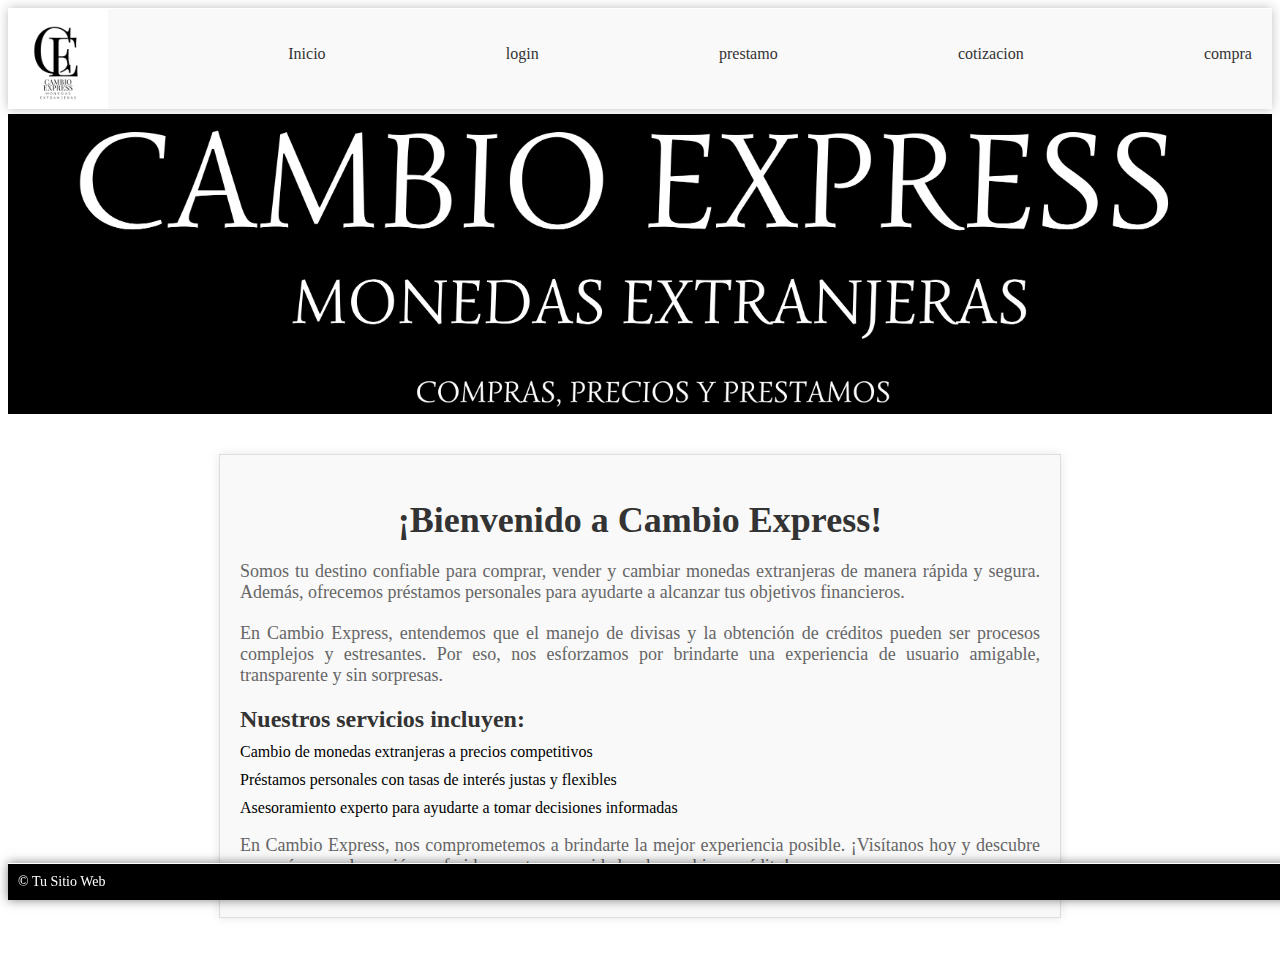
==== index.html @ 3cbeb241 "subiendo proyecto final" ====
<!DOCTYPE html>
<html lang="es">
<head>
    <meta charset="UTF-8">
    <meta name="viewport" content="width=device-width, initial-scale=1.0">
    <link rel="stylesheet" href="./style/nav.css">
    <link rel="stylesheet" href="./style/footer.css">
    <link rel="stylesheet" href="./style/banner.css">
    <link rel="stylesheet" href="./style/index.css">
    <link rel="hortcut icon" href="./img/LOGO.png" type="img/x-icon">
    <title>Cambio Express</title>
</head>
<body>
    <nav id="nav">
        <div id="menu-hamburguesa" class="menu-hamburguesa">
          <span></span>
          <span></span>
          <span></span>
        </div>
        <ul id="menu" class="menu">
        </ul>
      </nav>

      <div id="banner">
        <img src="/img/banner.png" alt="">
      </div>
      <div class="container">
        <h1>¡Bienvenido a Cambio Express!</h1>
        <p>Somos tu destino confiable para comprar, vender y cambiar monedas extranjeras de manera rápida y segura. Además, ofrecemos préstamos personales para ayudarte a alcanzar tus objetivos financieros.</p>
        <p>En Cambio Express, entendemos que el manejo de divisas y la obtención de créditos pueden ser procesos complejos y estresantes. Por eso, nos esforzamos por brindarte una experiencia de usuario amigable, transparente y sin sorpresas.</p>
        <h2>Nuestros servicios incluyen:</h2>
        <ul>
          <li>Cambio de monedas extranjeras a precios competitivos</li>
          <li>Préstamos personales con tasas de interés justas y flexibles</li>
          <li>Asesoramiento experto para ayudarte a tomar decisiones informadas</li>
        </ul>
        <p>En Cambio Express, nos comprometemos a brindarte la mejor experiencia posible. ¡Visítanos hoy y descubre por qué somos la opción preferida para tus necesidades de cambio y crédito!</p>
      </div>
       <div id="container-footer">
      <footer id="footer">
        <p>&copy; <span id="year"></span> Tu Sitio Web</p>
      </footer>
    </div>

<script src="/js/nav.js"></script>
</body>
</html>
---- style/nav.css ----
.menu-hamburguesa {
  display: none;
  cursor: pointer;
  position: relative;
}
.menu img {
  width: 100px;
  margin-right: 20px;
}
.menu-hamburguesa::before {
 
  position: absolute;
  top: 0;
  left: 0;
  width: 100px;
  margin-right: 20px;
}

.menu {
  list-style: none;
  margin: 0;
  padding: 0;
  display: flex;
  justify-content: space-between;
  align-items: center;
  background-color: #f9f9f9;
  box-shadow: 0 0 10px rgba(129, 127, 127, 0.5);
  border-top: 1px solid #fff;
}

.menu li {
  margin-right: 20px;
}

.menu a {
  text-decoration: none;
  color: #333;
  transition: color 0.3s ease; 
}

.menu a:hover {
  color: #fff; 
}

.menu li:hover {
  padding: 10px;
  background-color: #333; 
  transition: background-color 0.3s ease; /
}

@media (max-width: 768px) {
  .menu-hamburguesa {
    display: block;
    position: absolute;
    top: 10px;
    left: 10px;
    z-index: 2;
  }

  .menu-hamburguesa span {
    display: block;
    width: 20px;
    height: 2px;
    background-color: #fff6f6;
    margin-bottom: 5px;
  }

  .menu {
    display: none;
    position: absolute;
    top: 50px;
    left: 0;
    width: 100%;
    background-color: #f9f9f9;
    padding: 1em;
    flex-direction: column;
    align-items: flex-start;
  }

  .menu.show {
    display: flex;
  }

  .menu li {
    margin-right: 0;
    margin-bottom: 10px;
  }
}
---- style/footer.css ----
#container-footer {
  position: fixed;
  bottom: 0;
  width: 100%;
}
#footer {
 
  background-color: #000; 
  box-shadow: 0 0 10px rgba(0,0,0,0.5); 
  border-top: 1px solid #fff; 
  color: #fff; 
  padding: 10px;
  text-align: center;
  

}

#footer p {
margin: 0;
font-size: 14px;
color: #ffffff;
}
---- style/banner.css ----
#banner {
    width: 100%;
    height: 300px;
    margin-bottom: 40px;
    margin-top: 5px;
  }
  
  #banner img {
    width: 100%;
    height: 100%;
    object-fit: cover;
  }
---- style/index.css ----
h1 {
    color: #333;
    font-size: 36px;
    margin-bottom: 20px;
    text-align: center;
  }
  
  p {
    color: #666;
    font-size: 18px;
    margin-bottom: 20px;
    text-align: justify;
  }
  
  h2 {
    color: #333;
    font-size: 24px;
    margin-bottom: 10px;
  }
  
  ul {
    list-style: none;
    padding: 0;
    margin: 0;
  }
  
  li {
    margin-bottom: 10px;
  }
  

  
  .container {
    max-width: 800px;
    margin: 40px auto;
    padding: 20px;
    background-color: #f9f9f9;
    border: 1px solid #ddd;
    box-shadow: 0 0 10px rgba(0,0,0,0.1);
  }
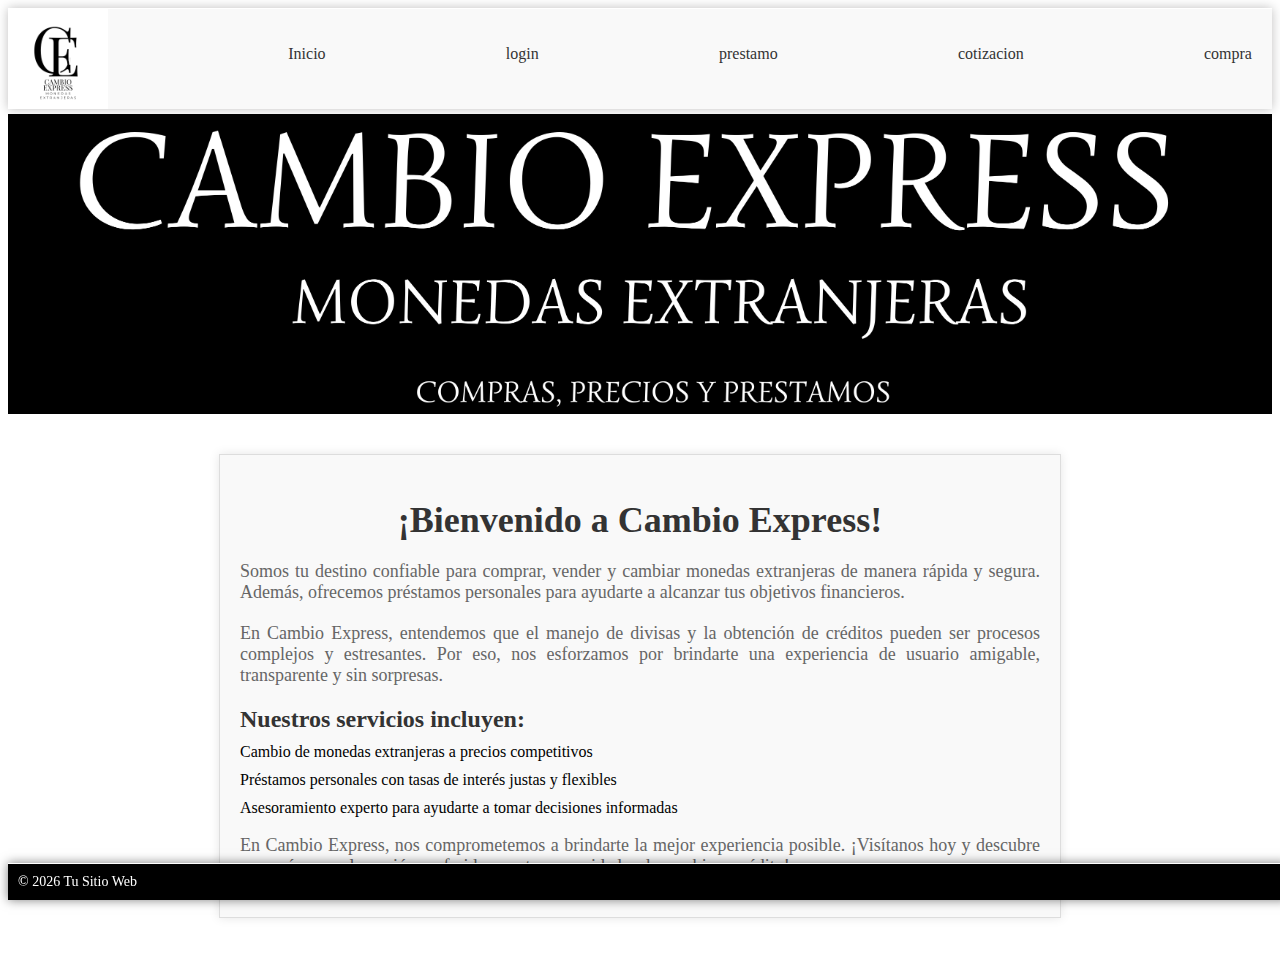
==== commit 44796278: "arrelgo de links" ====
--- a/index.html
+++ b/index.html
@@ -22,7 +22,7 @@
       </nav>
 
       <div id="banner">
-        <img src="/img/banner.png" alt="">
+        <img src="./img/banner.png" alt="">
       </div>
       <div class="container">
         <h1>¡Bienvenido a Cambio Express!</h1>
@@ -42,6 +42,7 @@
       </footer>
     </div>
 
-<script src="/js/nav.js"></script>
+<script src="./js/index.js"></script>
+<script src="./js/footer.js"></script>
 </body>
 </html>